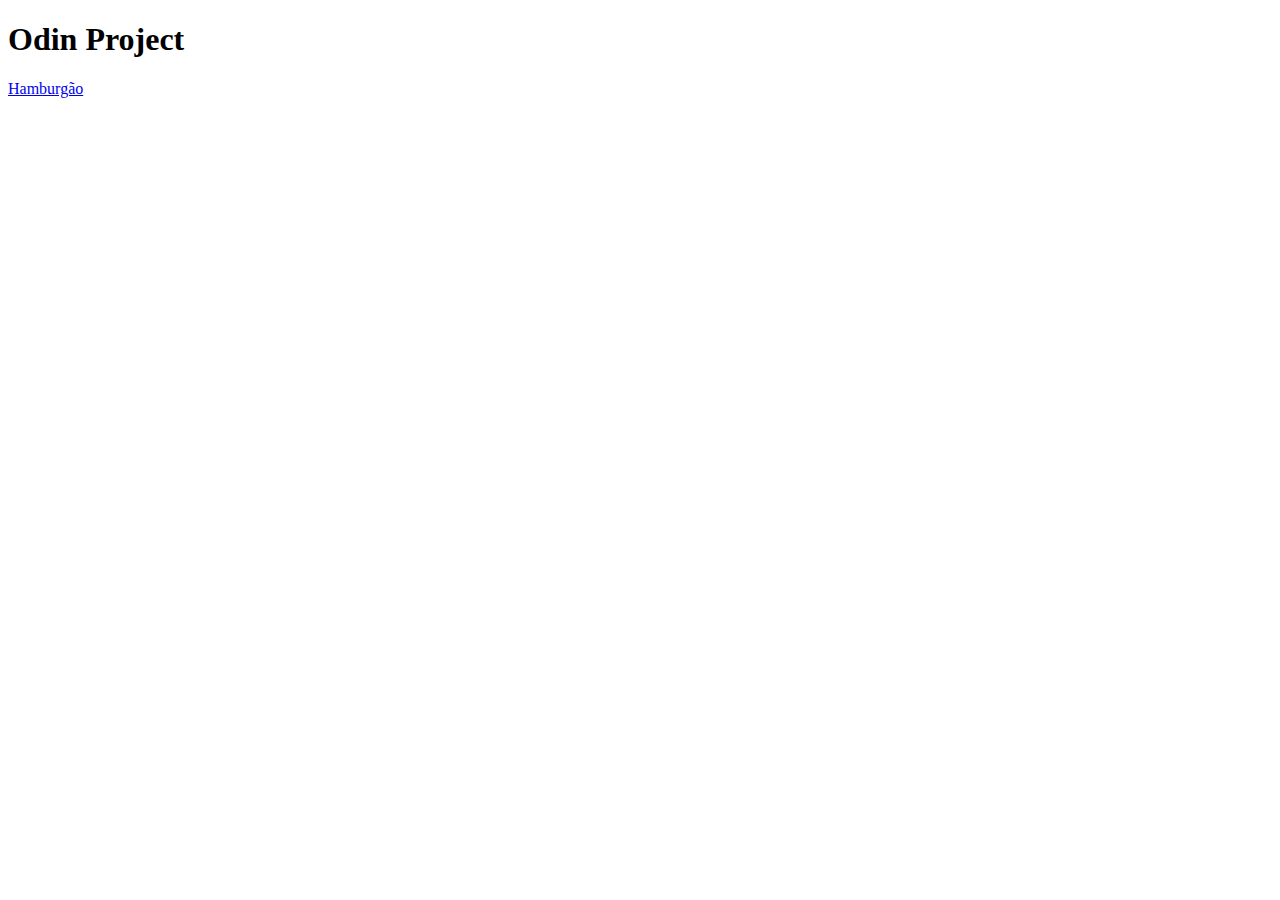
==== index.html @ 8ef82556 "First Commit" ====
<!DOCTYPE html>
<html lang="en">
<head>
    <meta charset="UTF-8">
    <meta name="viewport" content="width=device-width, initial-scale=1.0">
    <title>Document</title>
</head>
<body>
    <h1>Odin Project</h1>
    <a href="recipes/hamburguer.html">Hamburgão</a>
</body>
</html>
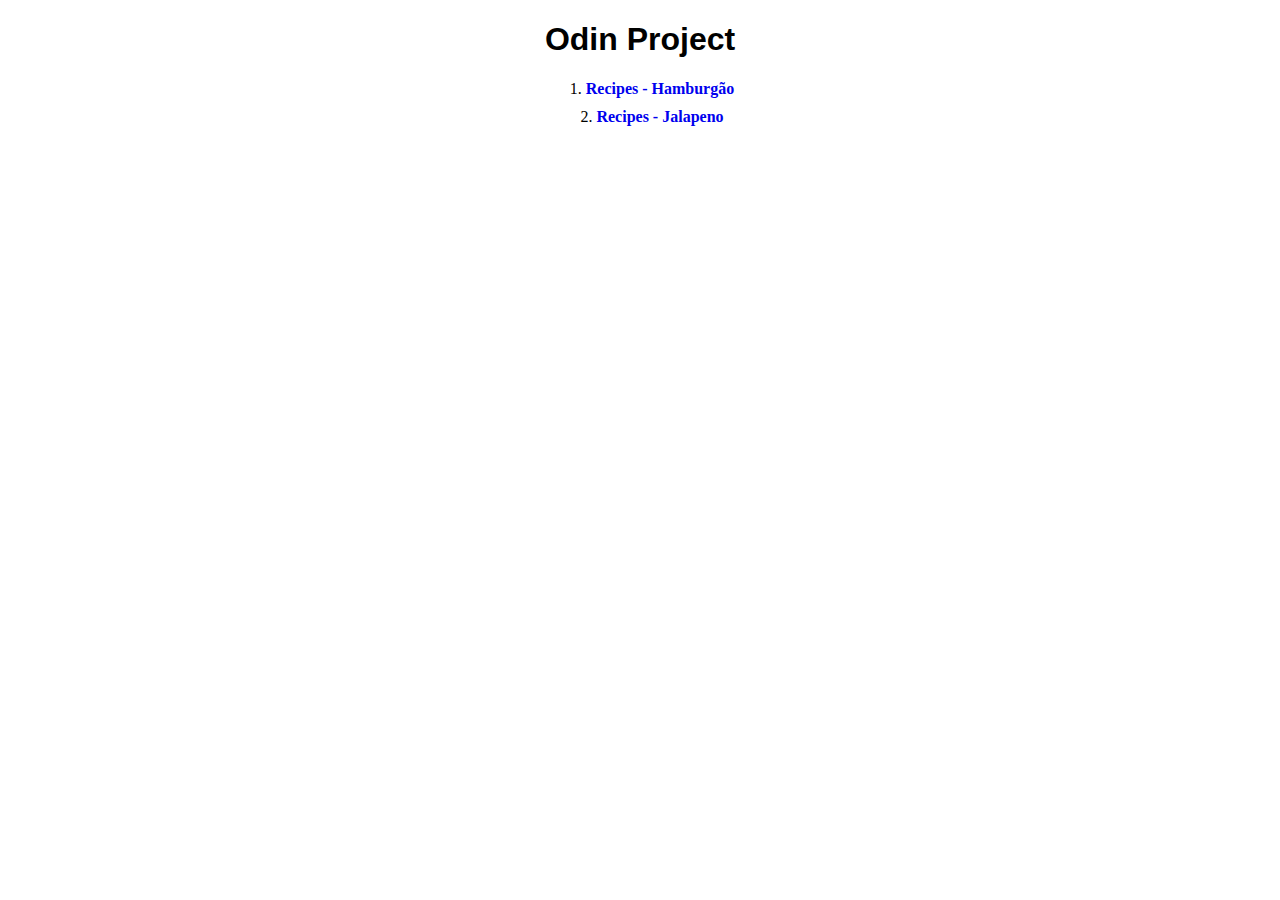
==== commit ca6301e9: "Final recipes" ====
--- a/index.html
+++ b/index.html
@@ -1,12 +1,16 @@
 <!DOCTYPE html>
 <html lang="en">
-<head>
-    <meta charset="UTF-8">
-    <meta name="viewport" content="width=device-width, initial-scale=1.0">
-    <title>Document</title>
-</head>
-<body>
+  <head>
+    <meta charset="UTF-8" />
+    <meta name="viewport" content="width=device-width, initial-scale=1.0" />
+    <title>Odin Projects</title>
+    <link rel="stylesheet" href="styleOfIndex.css" />
+  </head>
+  <body>
     <h1>Odin Project</h1>
-    <a href="recipes/hamburguer.html">Hamburgão</a>
-</body>
-</html>+    <ol>
+      <li><a href="recipes/hamburguer.html">Recipes - Hamburgão</a></li>
+      <li><a href="recipes/jalapeno.html">Recipes - Jalapeno</a></li>
+    </ol>
+  </body>
+</html>
--- a/styleOfIndex.css
+++ b/styleOfIndex.css
@@ -0,0 +1,15 @@
+h1{
+    text-align: center;
+    font-family: Arial, Helvetica, sans-serif;
+    font-weight: 800;
+}
+ol{
+    display: flex;
+    flex-direction: column;
+    align-items: center;
+    gap: 10px;
+}
+ol li a{
+    font-weight: 600;
+    text-decoration: none;
+}